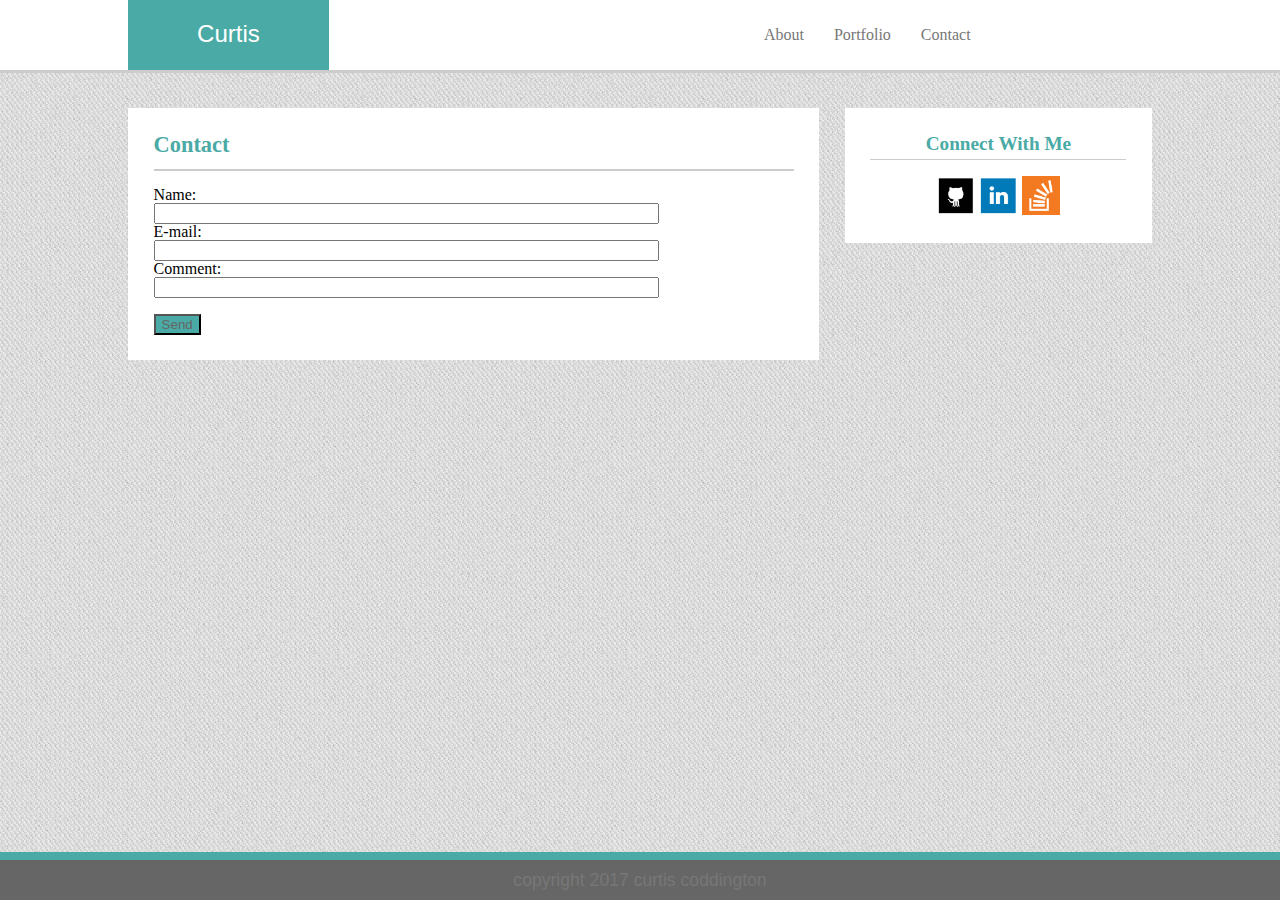
==== contact.html @ bfff4d50 "Add files via upload" ====
<!DOCTYPE html>
<html>

<head>

<link rel="stylesheet" type="text/css" href="assets/reset.css">
<link rel="stylesheet" type="text/css" href="assets/style.css">
<meta name="viewport" content="width=device-width, initial-scale=1">

<title>Curtis Coddington</title>

</head>

	<body>

		<div class="container">

			<div class="header">



					<ul>
						<p class="name">Curtis Coddington</p>
						<li><a href="contact.html">Contact</a></li>
						<li><a href="portfolio.html">Portfolio</a></li>
						<li><a href="index.html">About</a></li>
					</ul>

			</div>	

			<div class="section">
			<h2>Contact</h2>
					<br>
					<form action="mailto:hccoddington@gmail.com" method="post" enctype="text/plain">
					Name:<br>
					<input type="text" name="name" size="60"><br>
					E-mail:<br>
					<input type="text" name="mail" size="60"><br>
					Comment:<br>
					<input type="text" name="comment" size="60"><br><br>
					<input type="submit" value="Send" class="submit">
					</form>
					
			</div>

			<div class="aside">
			<h3>Connect With Me</h3>
					<br>
					<center>
					<a href="https://github.com/centelred"><img src="images/git.png" alt="github" class="conpic"></a>
					<a href="https://www.linkedin.com/in/curtis-coddington-a98076134"><img src="images/in.png" alt="linkedin" class="conpic"></a>
					<a href="http://stackoverflow.com/users/7428010/curtis-c?tab=profile"><img src="images/stack.png" alt="stackoverflow" class="conpic"></a>
					</center>
			</div>

			<div class="footer">
			<p>
			copyright 2017 curtis coddington
			</p>
			</div>	

		</div>


	</body>

</html>
---- assets/style.css ----
ul {
	position:relative;
	left:7%;
	font-family:georgia;
    list-style-type: none;
    margin: 0px;
    padding: 0px;
    overflow: hidden;
    background-color: #ffffff;
}

li {
	position:relative;
	top:0px;
	left:-30%;
	font-size:1rem;
    float: right;
}

li a {
    display: block;
    color: #777777;
    text-align: center;
    padding: 15px 15px;
    text-decoration: none;
}

li a:hover {
    background-color: #4aaaa5;
}


body {
	background-image: url('cheapfab.png');
}

p {
	color:#777777;
	font-family: 'Arial', 'Helvetica Neue', Helvetica, sans-serif;
	font-size:110%;
}

h2 {
	color:#4aaaa5;
	font-family: 'Georgia', Times, Times New Roman, serif;
	padding-bottom:2%;
	border-bottom:solid;
	border-width:.1em;
	border-color:#cccccc;
	font-size:140%;
	font-weight:bold;
}


h3 {
	color:#4aaaa5;
	font-family: 'Georgia', Times, Times New Roman, serif;
	padding-bottom:2.5%;
	border-bottom:solid;
	border-width:.1em;
	border-color:#cccccc;
	text-align:center;
	font-size:120%;
	font-weight:bolder;
}


.header {
	background-color:#ffffff;
	width:100%;
	float:left;
	position:relative;
	top:0px;
	border-bottom:solid;
	border-width:.2em;
	border-color:#cccccc;
	line-height:2.5em;
}

.name {
	color:#ffffff;
	text-align:center;
	position:absolute;
	padding:.35%;
	line-height:2.5em;
	font-size:150%;
	top:0px;
	left:3%;
	width:15%;
	background-color:#4aaaa5;
}

.section {
	background-color:#ffffff;
	position:absolute;
	padding:2%;
	top:12%;
	left:10%;
	float:left;
	width:50%;
}

.biopic {
	float:left;
	padding:1%;
}


.aside {
	background-color:#ffffff;
	float:right;
	position:absolute;
	padding:2%;
	width:20%;
	top:12%;
	right:10%;
}

.footer {
	background-color:#666666;
	width:100%;
	left:0px;
	float:left;
	position:fixed;
	bottom:0px;
	border-top:solid;
	border-width:.5em;
	border-color:#4aaaa5;
	text-align:center;
	line-height:2.5em;
}

.conpic {
	height:15%;
	width:15%;
}

.image {
	display:inline-block;
	padding:1%;
}

.desc {
	background-color:#4aaaa5;
	position:relative;
	bottom:45px;
	line-height:1.5em;
	padding:2%;
}

.submit {
	background-color:#4aaaa5;
	color:#666666;
}

*/
@media screen and (max-width: 980px) {

  /* The body's bg color will be #333 */
  body { background-color: #333; }

  /* The wrapper's width will be 600px */
  .wrapper { width: 600px; }
  
}


*/
@media screen and (max-width: 768px) {

  /* The body's bg color will be #333 */
  body { background-color: #333; }

  /* The wrapper's width will be 600px */
  .wrapper { width: 600px; }
  
}

*/
@media screen and (max-width: 640px) {

  
}
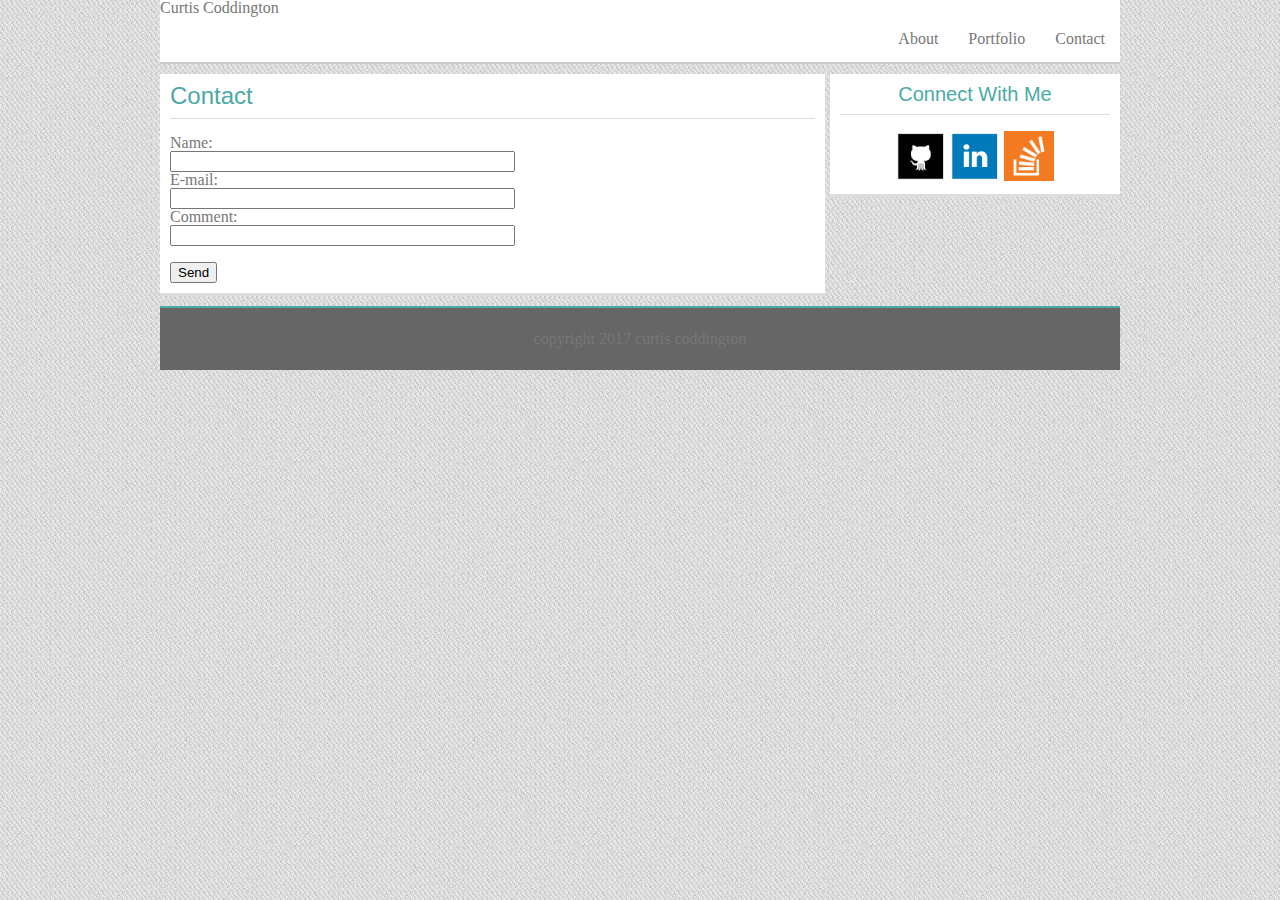
==== commit 86ad24f3: "Add files via upload" ====
--- a/contact.html
+++ b/contact.html
@@ -3,9 +3,9 @@
 
 <head>
 
-<link rel="stylesheet" type="text/css" href="assets/reset.css">
-<link rel="stylesheet" type="text/css" href="assets/style.css">
-<meta name="viewport" content="width=device-width, initial-scale=1">
+<link rel="stylesheet" type="text/css" href="assets/css/reset.css">
+<link rel="stylesheet" type="text/css" href="assets/css/style.css">
+<meta name="viewport" content="device-width, initial-scale=1.0">
 
 <title>Curtis Coddington</title>
 
@@ -13,11 +13,9 @@
 
 	<body>
 
-		<div class="container">
+		<container>
 
-			<div class="header">
-
-
+			<header class="top">
 
 					<ul>
 						<p class="name">Curtis Coddington</p>
@@ -26,41 +24,40 @@
 						<li><a href="index.html">About</a></li>
 					</ul>
 
-			</div>	
+			</header>	
 
-			<div class="section">
+			<section class="left-bar">
 			<h2>Contact</h2>
 					<br>
 					<form action="mailto:hccoddington@gmail.com" method="post" enctype="text/plain">
 					Name:<br>
-					<input type="text" name="name" size="60"><br>
+					<input type="text" name="name" size="40"><br>
 					E-mail:<br>
-					<input type="text" name="mail" size="60"><br>
+					<input type="text" name="mail" size="40"><br>
 					Comment:<br>
-					<input type="text" name="comment" size="60"><br><br>
+					<input type="text" name="comment" size="40"><br><br>
 					<input type="submit" value="Send" class="submit">
 					</form>
 					
-			</div>
+			</section>
 
-			<div class="aside">
+			<section class="right-bar">
 			<h3>Connect With Me</h3>
 					<br>
 					<center>
-					<a href="https://github.com/centelred"><img src="images/git.png" alt="github" class="conpic"></a>
-					<a href="https://www.linkedin.com/in/curtis-coddington-a98076134"><img src="images/in.png" alt="linkedin" class="conpic"></a>
-					<a href="http://stackoverflow.com/users/7428010/curtis-c?tab=profile"><img src="images/stack.png" alt="stackoverflow" class="conpic"></a>
+					<a href="https://github.com/centelred"><img src="assets/images/git.png" alt="github" class="conpic"></a>
+					<a href="https://www.linkedin.com/in/curtis-coddington-a98076134"><img src="assets/images/in.png" alt="linkedin" class="conpic"></a>
+					<a href="http://stackoverflow.com/users/7428010/curtis-c?tab=profile"><img src="assets/images/stack.png" alt="stackoverflow" class="conpic"></a>
 					</center>
-			</div>
+			</section>
 
-			<div class="footer">
+			<footer class="bottom">
 			<p>
 			copyright 2017 curtis coddington
 			</p>
-			</div>	
+			</footer>	
 
-		</div>
-
+		</container>
 
 	</body>
 
--- a/assets/css/style.css
+++ b/assets/css/style.css
@@ -0,0 +1,157 @@
+body {
+	background-image: url(../images/cheapfab.png);
+	width:960px;
+	margin:0 auto;
+	padding:0;
+	font-family:"Georgia", "Times New Roman", Times, serif;
+	font-size:16px;
+	color:#777777;
+}
+
+header {
+	width:960px;
+	background-color:#ffffff;
+	border-bottom:solid 2px #cccccc;
+}
+
+ul {
+	position:relative;
+	font-family:georgia;
+    list-style-type: none;
+    margin: 0px;
+    padding: 0px;
+    overflow: hidden;
+    background-color: #ffffff;
+}
+
+li {
+	position:relative;
+	top:0px;
+	font-size:1rem;
+    float: right;
+}
+
+li a {
+    display: block;
+    color: #777777;
+    text-align: center;
+    padding: 15px 15px;
+    text-decoration: none;
+}
+
+li a:hover {
+    background-color: #4aaaa5;
+}
+
+h1 {
+	color:#ffffff;
+	font-size:26px;
+	display:inline;
+	float:left;
+	margin-left:20px;
+	padding: 10.5px 20px 10.5px 20px;
+	background-color:#4aaaa5;
+}
+
+.left-bar, .right-bar {
+	background-color:#ffffff;
+	float:left;
+	margin-top:10px;
+	padding:10px;
+	border-bottom:solid 3px #dddddd;
+}
+
+h2, h3 {
+	font-family: 'Arial', 'Helvetica Neue', Helvetica, sans-serif;
+	color:#4aaaa5;
+	padding-bottom:10px;
+	border-bottom:solid 1px #dddddd;
+}
+
+h2 {
+	font-size:24px;
+}
+
+h3 {
+	font-size:20px;
+	text-align:center;
+}
+
+.left-bar {
+	width:645px;
+	max-width:960px;
+	margin-right:5px;
+	margin-bottom:10px;
+}
+
+.biopic {
+	float:left;
+	margin-right:15px;
+}
+
+.right-bar {
+	width:270px;
+	max-width:960px;
+}
+
+.conpic {
+	height:50px;
+	width:50px;
+}
+
+.bottom {
+	background-color:#666666;
+	width:960px;
+	clear:both;
+	overflow:auto;
+	border-top:solid 2px #4aaaa5;
+	line-height:200%;
+	text-align:center;
+	padding-top:15px;
+	padding-bottom:15px;
+}
+
+@media only screen and (max-width: 959px) {
+
+	[class*="body"] {
+		width: 100%;
+	}
+
+	[class*="top"] {
+		width: 100%;
+	}
+
+    [class*="right-bar"] {
+        width: 70%;
+    }
+
+    [class*="left-bar"] {
+    	width: 30%;
+    }
+
+    [class*="bottom"] {
+    	width: 100%;
+    }
+}
+
+@media only screen and (max-width: 640px) {
+
+	[class*="top"]	{
+		width:100%;
+	}
+
+    [class*="right-bar"] {
+        width: 100%;
+    }
+
+    [class*="left-bar"] {
+    	width: 100%;
+    }
+
+   	[class*="bottom"] {
+   		width: 100%;
+   	}
+}
+
+@media only screen and (max-width: 320px) {
+}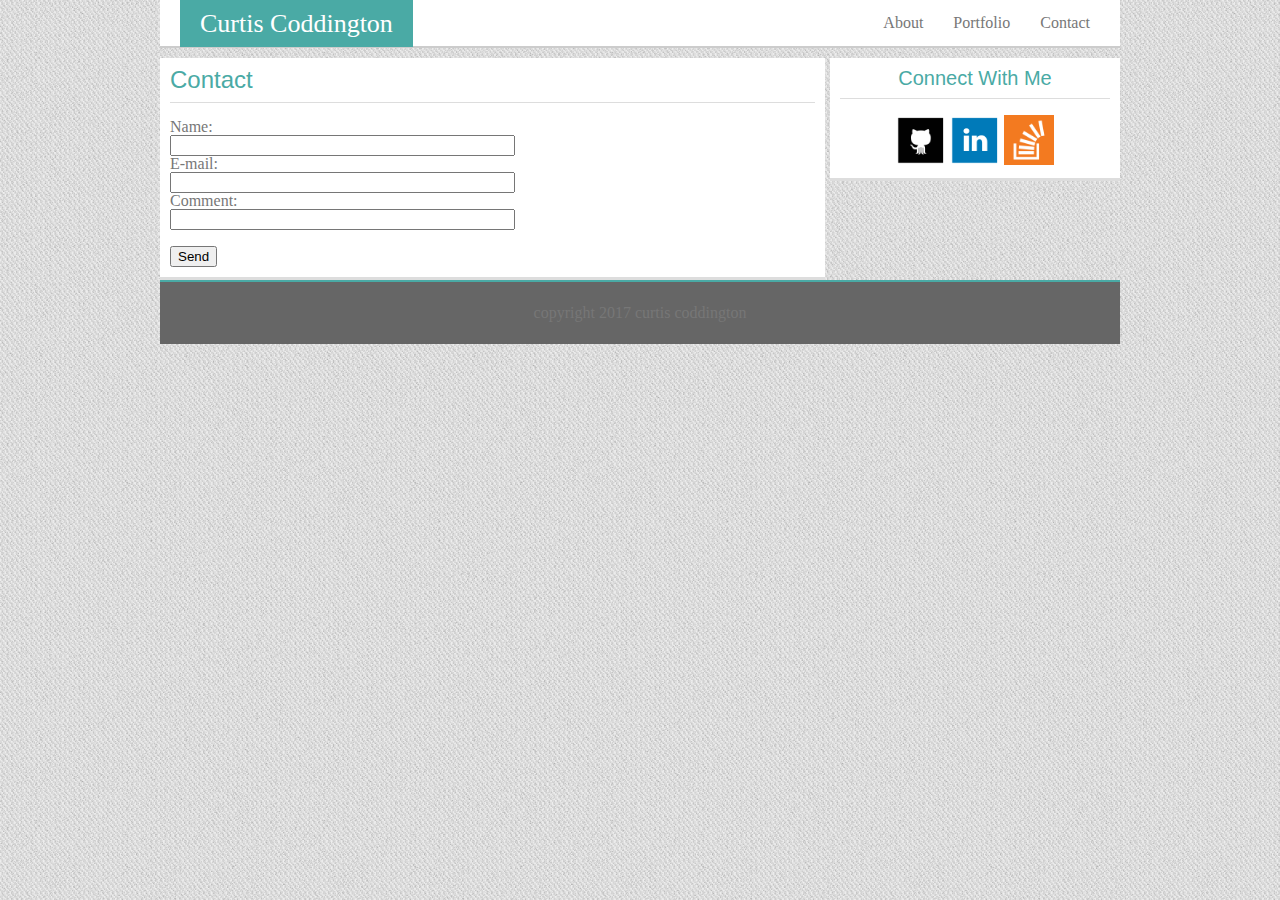
==== commit 353dcea7: "Add files via upload" ====
--- a/contact.html
+++ b/contact.html
@@ -13,18 +13,21 @@
 
 	<body>
 
-		<container>
+		<div class="container">
 
 			<header class="top">
 
+				<nav>
+						<h1>Curtis Coddington</h1>
 					<ul>
-						<p class="name">Curtis Coddington</p>
 						<li><a href="contact.html">Contact</a></li>
 						<li><a href="portfolio.html">Portfolio</a></li>
 						<li><a href="index.html">About</a></li>
 					</ul>
 
-			</header>	
+				</nav>
+
+			</header>
 
 			<section class="left-bar">
 			<h2>Contact</h2>
@@ -57,7 +60,7 @@
 			</p>
 			</footer>	
 
-		</container>
+		</div>
 
 	</body>
 
--- a/assets/css/style.css
+++ b/assets/css/style.css
@@ -1,15 +1,20 @@
 body {
 	background-image: url(../images/cheapfab.png);
-	width:960px;
-	margin:0 auto;
 	padding:0;
 	font-family:"Georgia", "Times New Roman", Times, serif;
 	font-size:16px;
 	color:#777777;
 }
 
+.container {
+	width:960px;
+	margin:0 auto;
+}
+
 header {
 	width:960px;
+	min-width:320px;
+	max-width:960px;
 	background-color:#ffffff;
 	border-bottom:solid 2px #cccccc;
 }
@@ -19,7 +24,7 @@
 	font-family:georgia;
     list-style-type: none;
     margin: 0px;
-    padding: 0px;
+    padding: 0px 15px;
     overflow: hidden;
     background-color: #ffffff;
 }
@@ -79,9 +84,8 @@
 
 .left-bar {
 	width:645px;
-	max-width:960px;
+	max-width:955px;
 	margin-right:5px;
-	margin-bottom:10px;
 }
 
 .biopic {
@@ -91,7 +95,7 @@
 
 .right-bar {
 	width:270px;
-	max-width:960px;
+	max-width:955px;
 }
 
 .conpic {
@@ -102,6 +106,8 @@
 .bottom {
 	background-color:#666666;
 	width:960px;
+	min-width:320px;
+	max-width:960px;
 	clear:both;
 	overflow:auto;
 	border-top:solid 2px #4aaaa5;
@@ -113,7 +119,7 @@
 
 @media only screen and (max-width: 959px) {
 
-	[class*="body"] {
+	[class*="container"] {
 		width: 100%;
 	}
 
@@ -122,17 +128,41 @@
 	}
 
     [class*="right-bar"] {
-        width: 70%;
+        width: 25%;
     }
 
     [class*="left-bar"] {
-    	width: 30%;
+    	width: 70%;
     }
 
     [class*="bottom"] {
     	width: 100%;
     }
 }
+
+@media only screen and (max-width: 898px) {
+
+	[class*="container"] {
+		width: 100%;
+	}
+
+	[class*="top"] {
+		width: 100%;
+	}
+
+    [class*="right-bar"] {
+        width: 100%;
+    }
+
+    [class*="left-bar"] {
+    	width: 100%;
+    }
+
+    [class*="bottom"] {
+    	width: 100%;
+    }
+}
+
 
 @media only screen and (max-width: 640px) {
 
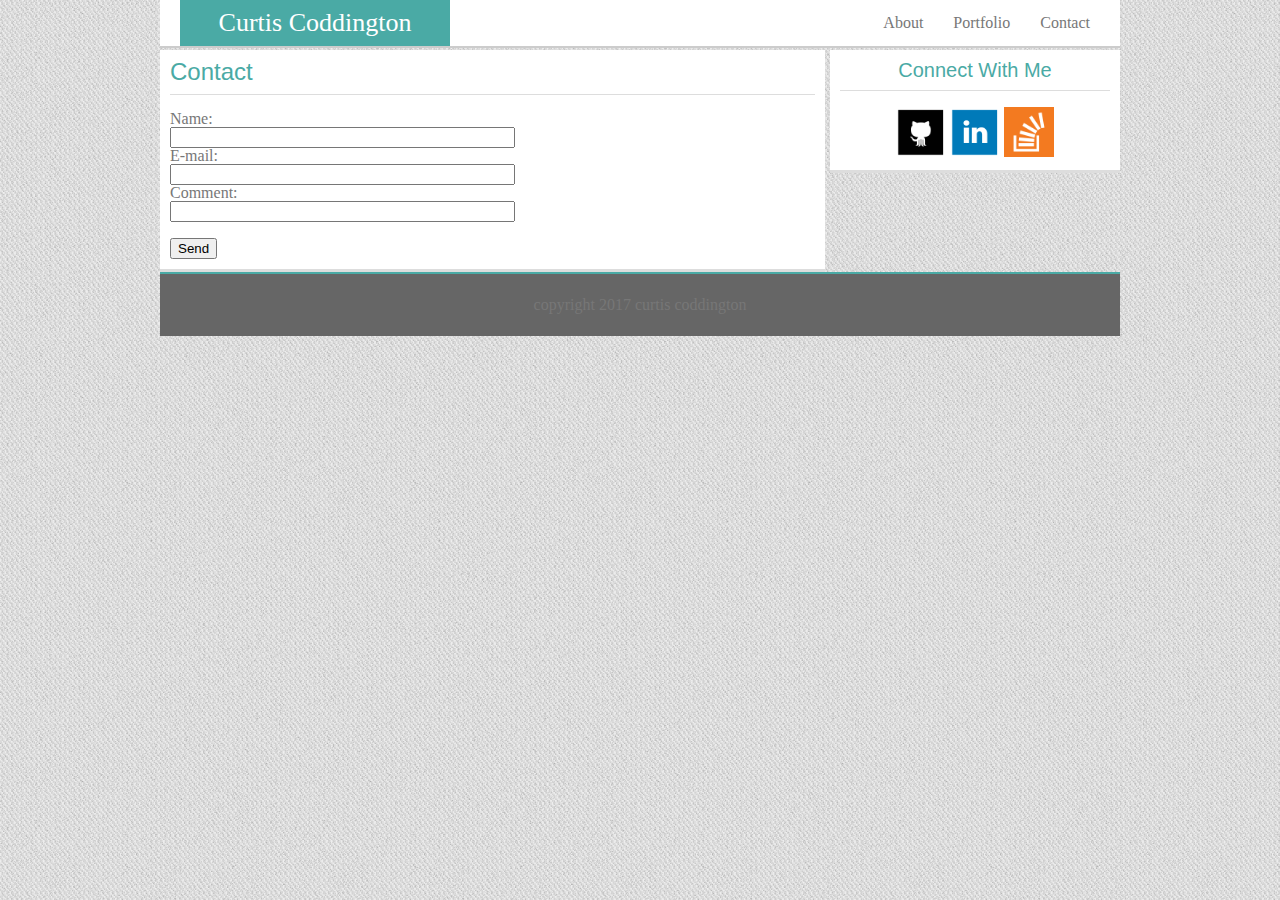
==== commit f94a46c9: "Add files via upload" ====
--- a/contact.html
+++ b/contact.html
@@ -17,17 +17,21 @@
 
 			<header class="top">
 
+				<div class="logo">
+				<h1>Curtis Coddington</h1>
+				</div>
+
 				<nav>
-						<h1>Curtis Coddington</h1>
 					<ul>
 						<li><a href="contact.html">Contact</a></li>
 						<li><a href="portfolio.html">Portfolio</a></li>
 						<li><a href="index.html">About</a></li>
 					</ul>
-
 				</nav>
 
 			</header>
+
+
 
 			<section class="left-bar">
 			<h2>Contact</h2>
--- a/assets/css/style.css
+++ b/assets/css/style.css
@@ -11,12 +11,41 @@
 	margin:0 auto;
 }
 
+
 header {
 	width:960px;
+	margin:0 auto;
+	width:960px;
+	position:absolute;
 	min-width:320px;
 	max-width:960px;
 	background-color:#ffffff;
 	border-bottom:solid 2px #cccccc;
+}
+
+.nav, .logo {
+	float:left;
+	top:0px;
+}
+
+.logo {
+	background-color:#4aaaa5;
+	width:270px;
+	position:relative;
+	padding-top:10px;
+	padding-bottom:10px;
+	text-align:center;
+	margin-left:20px;
+}
+
+h1 {
+	color:#ffffff;
+	font-size:26px;
+}
+
+.nav {
+	position:relative;
+	width:670px;
 }
 
 ul {
@@ -48,20 +77,10 @@
     background-color: #4aaaa5;
 }
 
-h1 {
-	color:#ffffff;
-	font-size:26px;
-	display:inline;
-	float:left;
-	margin-left:20px;
-	padding: 10.5px 20px 10.5px 20px;
-	background-color:#4aaaa5;
-}
-
 .left-bar, .right-bar {
 	background-color:#ffffff;
 	float:left;
-	margin-top:10px;
+	margin-top:50px;
 	padding:10px;
 	border-bottom:solid 3px #dddddd;
 }
@@ -91,6 +110,19 @@
 .biopic {
 	float:left;
 	margin-right:15px;
+}
+
+.image {
+	display:inline-block;
+	padding:1%;
+}
+
+.desc {
+	background-color:#4aaaa5;
+	position:relative;
+	bottom:45px;
+	line-height:1.5em;
+	padding:2%;
 }
 
 .right-bar {
@@ -124,7 +156,15 @@
 	}
 
 	[class*="top"] {
-		width: 100%;
+		width:100%;
+	}
+
+	[class*="logo"] {
+		width:30%;
+	}
+
+	[class*="nav"] {
+		width:60%;
 	}
 
     [class*="right-bar"] {
@@ -147,15 +187,26 @@
 	}
 
 	[class*="top"] {
-		width: 100%;
+		width:100%;
+	}
+
+	[class*="logo"] {
+		width:40%;
+	}
+
+	[class*="nav"] {
+		width:45%;
 	}
 
     [class*="right-bar"] {
-        width: 100%;
+        width: 95%;
+		margin-left:10px;
+		margin-top:5px;
     }
 
     [class*="left-bar"] {
-    	width: 100%;
+    	width: 95%;
+		margin-left:10px;
     }
 
     [class*="bottom"] {
@@ -166,16 +217,34 @@
 
 @media only screen and (max-width: 640px) {
 
-	[class*="top"]	{
-		width:100%;
+	[class*="top"] {
+		width:100%;
+	}
+
+	[class*="logo"] {
+		width:100%;
+		margin-left:0;
+	}
+
+	[class*="nav"] {
+		width:100%;
+		position:relative;
+		right:27.5%;
+	}
+
+	[class*="header"] {
+		width:100%
 	}
 
     [class*="right-bar"] {
-        width: 100%;
+        width: 93%;
+        margin-top:5px;
+        margin-bottom:10px;
     }
 
     [class*="left-bar"] {
-    	width: 100%;
+    	width:93%;
+    	margin-top:15%;
     }
 
    	[class*="bottom"] {
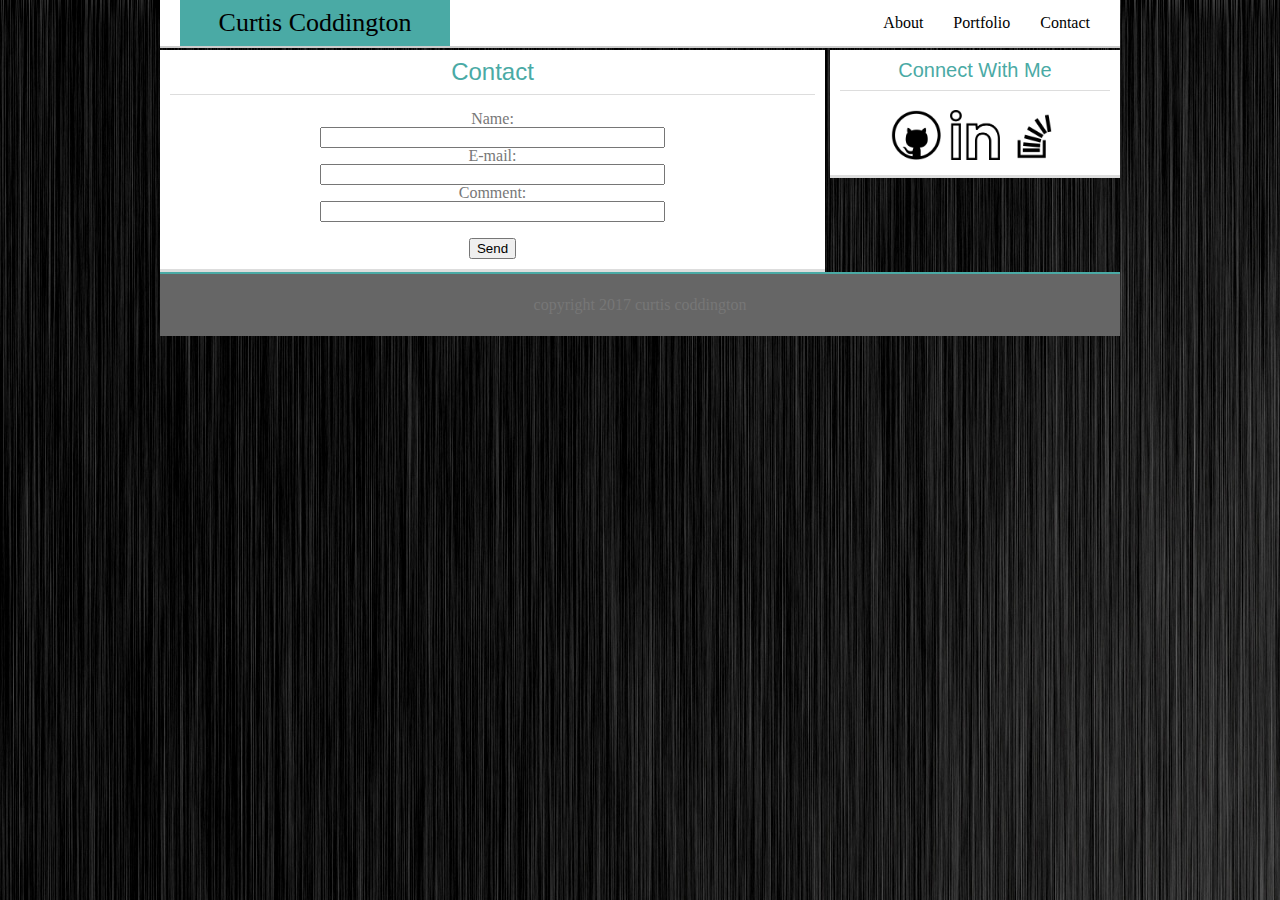
==== commit 51e64642: "Add files via upload" ====
--- a/contact.html
+++ b/contact.html
@@ -2,70 +2,57 @@
 <html>
 
 <head>
-
-<link rel="stylesheet" type="text/css" href="assets/css/reset.css">
-<link rel="stylesheet" type="text/css" href="assets/css/style.css">
-<meta name="viewport" content="device-width, initial-scale=1.0">
-
-<title>Curtis Coddington</title>
-
+    <link rel="stylesheet" type="text/css" href="assets/css/reset.css">
+    <link rel="stylesheet" type="text/css" href="assets/css/style.css">
+    <meta name="viewport" content="device-width, initial-scale=1.0">
+    <title>Curtis Coddington</title>
 </head>
 
-	<body>
+<body>
+    <div class="container">
+        <header class="top">
+            <div class="logo">
+                <h1>Curtis Coddington</h1>
+            </div>
+            <nav>
+                <ul>
+                    <li><a href="contact.html">Contact</a></li>
+                    <li><a href="portfolio.html">Portfolio</a></li>
+                    <li><a href="index.html">About</a></li>
+                </ul>
+            </nav>
+        </header>
+        <section class="left-bar">
+            <h2>Contact</h2>
+            <br>
+            <form action="mailto:hccoddington@gmail.com" method="post" enctype="text/plain">
+                Name:
+                <br>
+                <input type="text" name="name" size="40">
+                <br> E-mail:
+                <br>
+                <input type="text" name="mail" size="40">
+                <br> Comment:
+                <br>
+                <input type="text" name="comment" size="40">
+                <br>
+                <br>
+                <input type="submit" value="Send" class="submit">
+            </form>
+        </section>
+        <section class="right-bar">
+            <h3>Connect With Me</h3>
+            <br>
+            <a href="https://github.com/centelred"><img src="assets/images/git.png" alt="github" class="conpic"></a>
+            <a href="https://www.linkedin.com/in/curtis-coddington-a98076134"><img src="assets/images/linked.png" alt="linkedin" class="conpic"></a>
+            <a href="http://stackoverflow.com/users/7428010/curtis-c?tab=profile"><img src="assets/images/stack.png" alt="stackoverflow" class="conpic"></a>
+        </section>
+        <footer class="bottom">
+            <p>
+                copyright 2017 curtis coddington
+            </p>
+        </footer>
+    </div>
+</body>
 
-		<div class="container">
-
-			<header class="top">
-
-				<div class="logo">
-				<h1>Curtis Coddington</h1>
-				</div>
-
-				<nav>
-					<ul>
-						<li><a href="contact.html">Contact</a></li>
-						<li><a href="portfolio.html">Portfolio</a></li>
-						<li><a href="index.html">About</a></li>
-					</ul>
-				</nav>
-
-			</header>
-
-
-
-			<section class="left-bar">
-			<h2>Contact</h2>
-					<br>
-					<form action="mailto:hccoddington@gmail.com" method="post" enctype="text/plain">
-					Name:<br>
-					<input type="text" name="name" size="40"><br>
-					E-mail:<br>
-					<input type="text" name="mail" size="40"><br>
-					Comment:<br>
-					<input type="text" name="comment" size="40"><br><br>
-					<input type="submit" value="Send" class="submit">
-					</form>
-					
-			</section>
-
-			<section class="right-bar">
-			<h3>Connect With Me</h3>
-					<br>
-					<center>
-					<a href="https://github.com/centelred"><img src="assets/images/git.png" alt="github" class="conpic"></a>
-					<a href="https://www.linkedin.com/in/curtis-coddington-a98076134"><img src="assets/images/in.png" alt="linkedin" class="conpic"></a>
-					<a href="http://stackoverflow.com/users/7428010/curtis-c?tab=profile"><img src="assets/images/stack.png" alt="stackoverflow" class="conpic"></a>
-					</center>
-			</section>
-
-			<footer class="bottom">
-			<p>
-			copyright 2017 curtis coddington
-			</p>
-			</footer>	
-
-		</div>
-
-	</body>
-
-</html>+</html>
--- a/assets/css/style.css
+++ b/assets/css/style.css
@@ -1,256 +1,268 @@
-body {
-	background-image: url(../images/cheapfab.png);
-	padding:0;
-	font-family:"Georgia", "Times New Roman", Times, serif;
-	font-size:16px;
-	color:#777777;
-}
-
-.container {
-	width:960px;
-	margin:0 auto;
-}
+        body {
+        background-image: url(../images/brushed.jpg);
+        padding: 0;
+        font-family: "Georgia", "Times New Roman", Times, serif;
+        font-size: 16px;
+        color: #777777;
+    }
+    
+    .container {
+        width: 960px;
+        margin: 0 auto;
+        text-align: center;
+    }
+    
+    header {
+        width: 960px;
+        margin: 0 auto;
+        width: 960px;
+        position: absolute;
+        min-width: 320px;
+        max-width: 960px;
+        background-color: #ffffff;
+        border-bottom: solid 2px #cccccc;
+    }
+    
+    .nav,
+    .logo {
+        float: left;
+        top: 0px;
+    }
+    
+    .logo {
+        background-color: #4aaaa5;
+        width: 270px;
+        position: relative;
+        padding-top: 10px;
+        padding-bottom: 10px;
+        text-align: center;
+        margin-left: 20px;
+    }
+    
+    h1 {
+        color: #000;
+        font-size: 26px;
+    }
+    
+    .nav {
+        position: relative;
+        width: 670px;
+    }
+    
+    ul {
+        position: relative;
+        font-family: georgia;
+        list-style-type: none;
+        margin: 0px;
+        padding: 0px 15px;
+        overflow: hidden;
+        background-color: #ffffff;
+    }
+    
+    li {
+        position: relative;
+        top: 0px;
+        font-size: 1rem;
+        float: right;
+    }
+    
+    li a {
+        display: block;
+        color: black;
+        text-align: center;
+        padding: 15px 15px;
+        text-decoration: none;
+    }
+    
+    li a:hover {
+        background-color: #4aaaa5;
+    }
+    
+    .left-bar,
+    .right-bar {
+        background-color: #ffffff;
+        float: left;
+        margin-top: 50px;
+        padding: 10px;
+        border-bottom: solid 3px #dddddd;
+    }
+    
+    h2,
+    h3 {
+        font-family: 'Arial', 'Helvetica Neue', Helvetica, sans-serif;
+        color: #4aaaa5;
+        padding-bottom: 10px;
+        border-bottom: solid 1px #dddddd;
+    }
+    
+    h2 {
+        font-size: 24px;
+    }
+    
+    h3 {
+        font-size: 20px;
+        text-align: center;
+    }
+    
+    .left-bar {
+        width: 645px;
+        max-width: 955px;
+        margin-right: 5px;
+    }
+    
+    .biopic {
+        float: left;
+        margin-right: 15px;
+        height: 275px;
+        width: 250px;
+    }
+    
+    .gimage, img {
+        display: inline-block;
+        padding: 1%;
+        width:150px;
+    }
+    
+    .desc {
+        background-color: #4aaaa5;
+        color:black;
+        position: relative;
+        bottom: 45px;
+        line-height: 1.5em;
+        padding: 2%;
+    }
+    
+    .right-bar {
+        display: inline-block;
+        width: 270px;
+        max-width: 955px;
+        text-align: center;
+    }
+    
+    .conpic {
+        height: 50px;
+        width: 50px;
+    }
+    
+    .bottom {
+        bottom: 0px;
+        background-color: #666666;
+        width: 960px;
+        min-width: 320px;
+        max-width: 960px;
+        clear: both;
+        overflow: auto;
+        border-top: solid 2px #4aaaa5;
+        line-height: 200%;
+        text-align: center;
+        padding-top: 15px;
+        padding-bottom: 15px;
+    }
 
 
-header {
-	width:960px;
-	margin:0 auto;
-	width:960px;
-	position:absolute;
-	min-width:320px;
-	max-width:960px;
-	background-color:#ffffff;
-	border-bottom:solid 2px #cccccc;
-}
-
-.nav, .logo {
-	float:left;
-	top:0px;
-}
-
-.logo {
-	background-color:#4aaaa5;
-	width:270px;
-	position:relative;
-	padding-top:10px;
-	padding-bottom:10px;
-	text-align:center;
-	margin-left:20px;
-}
-
-h1 {
-	color:#ffffff;
-	font-size:26px;
-}
-
-.nav {
-	position:relative;
-	width:670px;
-}
-
-ul {
-	position:relative;
-	font-family:georgia;
-    list-style-type: none;
-    margin: 0px;
-    padding: 0px 15px;
-    overflow: hidden;
-    background-color: #ffffff;
-}
-
-li {
-	position:relative;
-	top:0px;
-	font-size:1rem;
-    float: right;
-}
-
-li a {
-    display: block;
-    color: #777777;
-    text-align: center;
-    padding: 15px 15px;
-    text-decoration: none;
-}
-
-li a:hover {
-    background-color: #4aaaa5;
-}
-
-.left-bar, .right-bar {
-	background-color:#ffffff;
-	float:left;
-	margin-top:50px;
-	padding:10px;
-	border-bottom:solid 3px #dddddd;
-}
-
-h2, h3 {
-	font-family: 'Arial', 'Helvetica Neue', Helvetica, sans-serif;
-	color:#4aaaa5;
-	padding-bottom:10px;
-	border-bottom:solid 1px #dddddd;
-}
-
-h2 {
-	font-size:24px;
-}
-
-h3 {
-	font-size:20px;
-	text-align:center;
-}
-
-.left-bar {
-	width:645px;
-	max-width:955px;
-	margin-right:5px;
-}
-
-.biopic {
-	float:left;
-	margin-right:15px;
-}
-
-.image {
-	display:inline-block;
-	padding:1%;
-}
-
-.desc {
-	background-color:#4aaaa5;
-	position:relative;
-	bottom:45px;
-	line-height:1.5em;
-	padding:2%;
-}
-
-.right-bar {
-	width:270px;
-	max-width:955px;
-}
-
-.conpic {
-	height:50px;
-	width:50px;
-}
-
-.bottom {
-	background-color:#666666;
-	width:960px;
-	min-width:320px;
-	max-width:960px;
-	clear:both;
-	overflow:auto;
-	border-top:solid 2px #4aaaa5;
-	line-height:200%;
-	text-align:center;
-	padding-top:15px;
-	padding-bottom:15px;
-}
-
-@media only screen and (max-width: 959px) {
-
-	[class*="container"] {
-		width: 100%;
-	}
-
-	[class*="top"] {
-		width:100%;
-	}
-
-	[class*="logo"] {
-		width:30%;
-	}
-
-	[class*="nav"] {
-		width:60%;
-	}
-
-    [class*="right-bar"] {
-        width: 25%;
-    }
-
-    [class*="left-bar"] {
-    	width: 70%;
-    }
-
-    [class*="bottom"] {
-    	width: 100%;
-    }
-}
-
-@media only screen and (max-width: 898px) {
-
-	[class*="container"] {
-		width: 100%;
-	}
-
-	[class*="top"] {
-		width:100%;
-	}
-
-	[class*="logo"] {
-		width:40%;
-	}
-
-	[class*="nav"] {
-		width:45%;
-	}
-
-    [class*="right-bar"] {
-        width: 95%;
-		margin-left:10px;
-		margin-top:5px;
-    }
-
-    [class*="left-bar"] {
-    	width: 95%;
-		margin-left:10px;
-    }
-
-    [class*="bottom"] {
-    	width: 100%;
-    }
-}
-
-
-@media only screen and (max-width: 640px) {
-
-	[class*="top"] {
-		width:100%;
-	}
-
-	[class*="logo"] {
-		width:100%;
-		margin-left:0;
-	}
-
-	[class*="nav"] {
-		width:100%;
-		position:relative;
-		right:27.5%;
-	}
-
-	[class*="header"] {
-		width:100%
-	}
-
-    [class*="right-bar"] {
-        width: 93%;
-        margin-top:5px;
-        margin-bottom:10px;
-    }
-
-    [class*="left-bar"] {
-    	width:93%;
-    	margin-top:15%;
-    }
-
-   	[class*="bottom"] {
-   		width: 100%;
-   	}
-}
-
-@media only screen and (max-width: 320px) {
-}+    
+    @media only screen and (max-width: 979px) {
+        [class*="container"] {
+            width: 100%;
+        }
+        [class*="top"] {
+            width: 100%;
+        }
+        [class*="logo"] {
+            width: 30%;
+        }
+        [class*="nav"] {
+            width: 60%;
+        }
+        [class*="right-bar"] {
+            width: 25%;
+        }
+        [class*="left-bar"] {
+            width: 70%;
+        }
+        [class*="bottom"] {
+            width: 100%;
+        }
+    }
+    
+    @media only screen and (max-width: 768px) {
+        [class*="container"] {
+            width: 100%;
+        }
+        [class*="top"] {
+            width: 100%;
+        }
+        [class*="logo"] {
+            width: 40%;
+        }
+        [class*="nav"] {
+            width: 45%;
+        }
+        [class*="right-bar"] {
+            width: 95%;
+            margin-left: 5px;
+            margin-top: 5px;
+        }
+        [class*="left-bar"] {
+            width: 90%;
+            margin-left: 5px;
+        }
+        [class*="bottom"] {
+            width: 100%;
+        }
+    }
+    
+    @media only screen and (max-width: 640px) {
+        [class*="top"] {
+            width: 100%;
+        }
+        [class*="logo"] {
+            width: 100%;
+            margin-left: 0;
+        }
+        [class*="nav"] {
+            width: 100%;
+            position: absolute;
+            top: 45px;
+        }
+        nav li {
+            float: none;
+            text-align: center;
+        }
+        [class*="header"] {
+            position: static;
+            width: 100%
+        }
+        [class*="right-bar"] {
+            width: 95%;
+            position: relative;
+            top: 95px;
+            margin-top: 65px;
+            padding-top: 15px;
+        }
+        [class*="image"] {
+            width: 100%;
+        }
+        [class*="desc"] {
+            width: 100%;
+            position: relative;
+            bottom: 80px;
+            color:#666;
+        }
+        [class*="left-bar"] {
+            width: 95%;
+            position: relative;
+            top: 150px;
+            padding-top: 15px;
+        }
+        .left-bar,
+        img,
+        .biopic {
+            width: 100%;
+            height:auto;
+        }
+        
+        [class*="bottom"] {
+            width: 100%;
+        }
+        @media only screen and (max-width: 320px) {}
